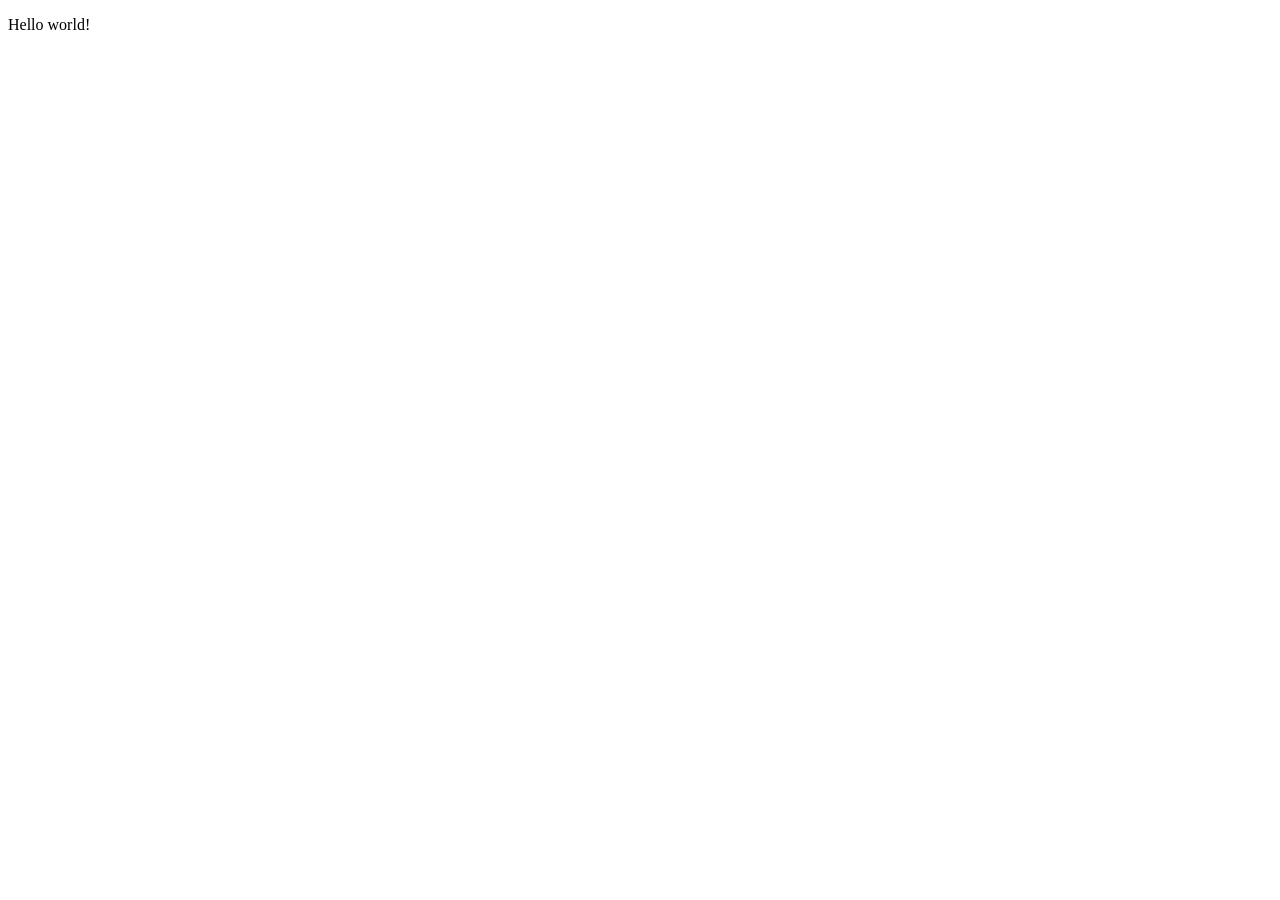
==== app/index.html @ 58a7a705 "initial commit" ====
<!DOCTYPE html>
<html>
<head lang="en">
    <meta charset="UTF-8">
    <title>Bloc Base Project</title>
    <link rel="stylesheet" href="/styles/main.css">
</head>
<body>
    <p>Hello world!</p>
    <script src="/scripts/app.js"></script>
</body>
</html>
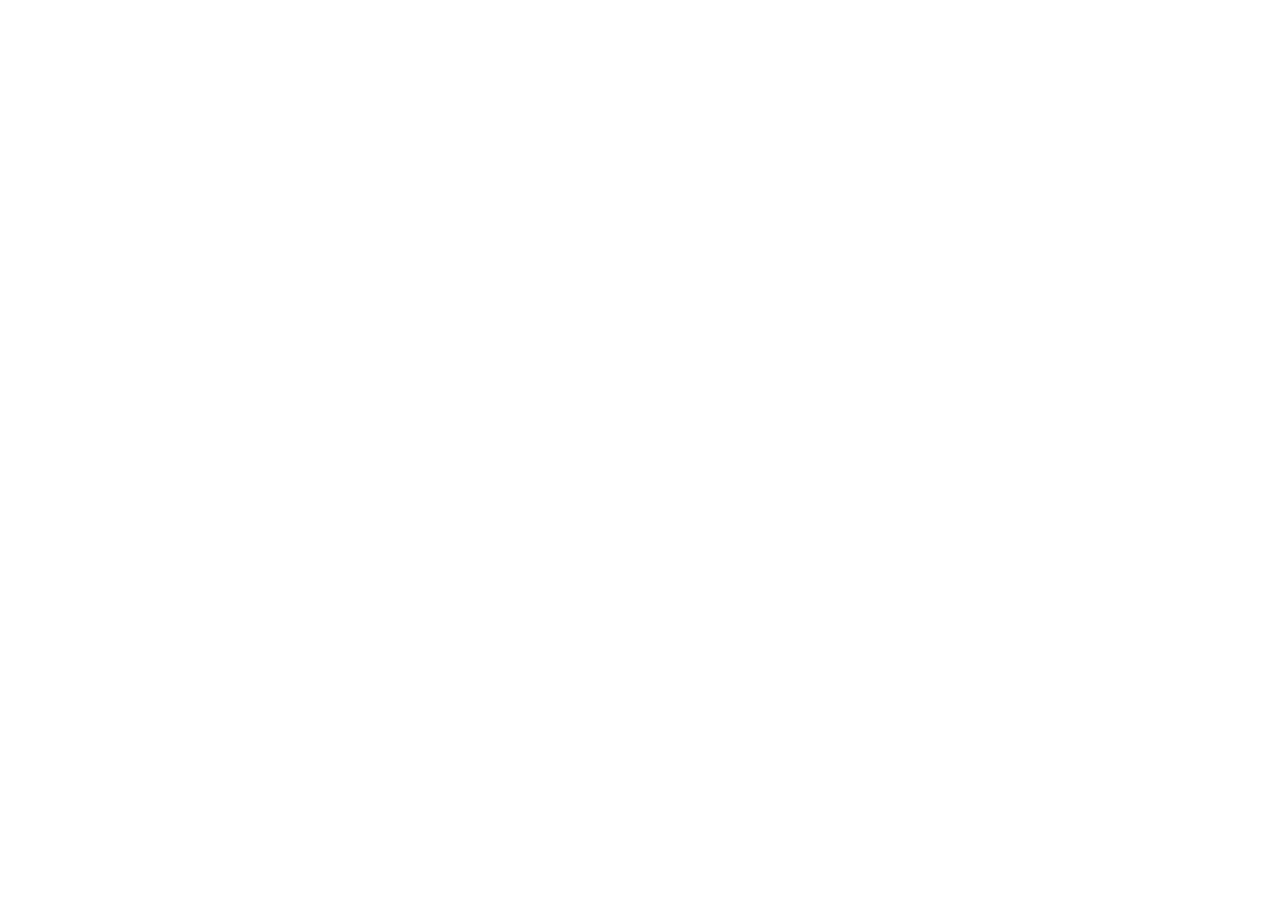
==== commit 20435e6d: "finished basic setup" ====
--- a/app/index.html
+++ b/app/index.html
@@ -1,12 +1,39 @@
 <!DOCTYPE html>
-<html>
+<html ng-app="blocChat">
 <head lang="en">
     <meta charset="UTF-8">
     <title>Bloc Base Project</title>
     <link rel="stylesheet" href="/styles/main.css">
 </head>
 <body>
-    <p>Hello world!</p>
+    <ui-view></ui-view>
+
+    <!-- Angular -->
+    <script src="https://ajax.googleapis.com/ajax/libs/angularjs/1.6.4/angular.min.js"></script>
+
+    <!-- AngularUI Router -->
+    <script src="https://cdnjs.cloudflare.com/ajax/libs/angular-ui-router/0.4.2/angular-ui-router.min.js"></script>
+
+    <!-- FireBase -->
+    <!-- should be version 4.1.2 ? -->
+    <script src="https://www.gstatic.com/firebasejs/3.9.0/firebase.js"></script>
+    <!-- AngularFire -->
+    <script src="https://cdn.firebase.com/libs/angularfire/2.3.0/angularfire.min.js"></script>
+    <script>
+      // Initialize Firebase
+      var config = {
+        apiKey: "AIzaSyBqzWALzCUHgJPxgtauNVscwBX-CkXcrUk",
+        authDomain: "bloc-chat-391f3.firebaseapp.com",
+        databaseURL: "https://bloc-chat-391f3.firebaseio.com",
+        projectId: "bloc-chat-391f3",
+        storageBucket: "bloc-chat-391f3.appspot.com",
+        messagingSenderId: "599250153449"
+      };
+      firebase.initializeApp(config);
+    </script>
+
+    <!-- Application Files -->
     <script src="/scripts/app.js"></script>
+    <script src="/scripts/controllers/HomeCtrl.js"></script>
 </body>
 </html>
